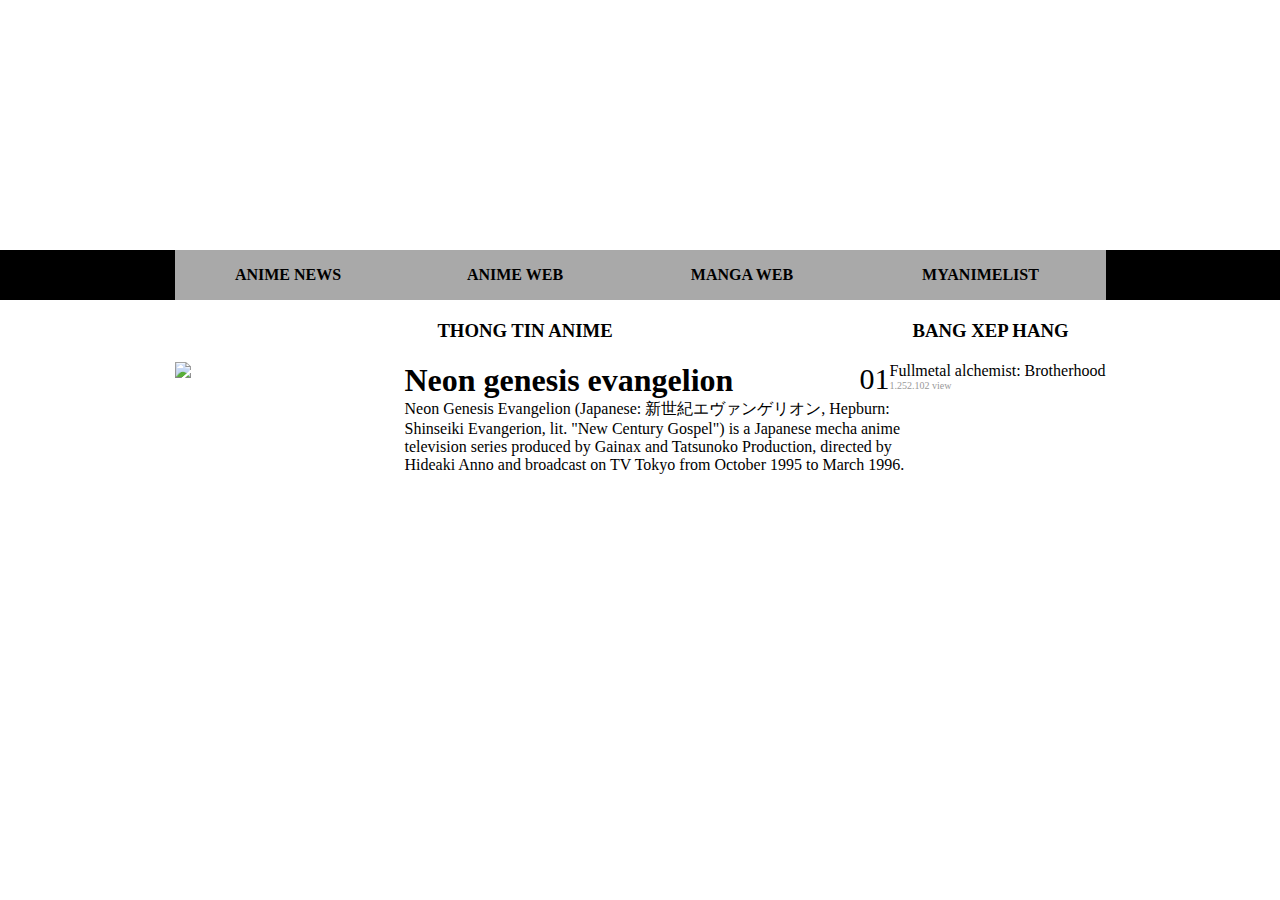
==== anime.html @ 7dd10721 "first-commit" ====
<!DOCTYPE html>
<!DOCTYPE html>
<html>
<head>
	<title>ANIME</title>
	<link rel="stylesheet" href="waifu.css">
</head>
<body>
	<div class="title"></div>
	<div class="menu">
		<ul>
			<li >ANIME NEWS
				<ul>
					<li><a href="https://www.manganetworks.co/">MANGANETWORKS</a></li>
					<li><a href="https://tinanime.com/">TIN ANIME</a></li>
				</ul>
			</li>
			<li>ANIME WEB
				<ul>
					<li><a href="https://anime47.com/">ANIME47</a></li>
					<li><a href="https://animetvn.tv/">ANIMETVN</a></li>
					<li><a href="http://ani4u.org/">ANI4U</a></li>
				</ul>
			</li>
			<li>MANGA WEB
				<ul>
					<li><a href="http://nhattruyen.com/">NHATTRUYEN</a></li>
					<li><a href="http://truyenqq.com/">TRUYENQQ</a></li>
					<li><a href="https://blogtruyen.vn/">BLOGTRUYEN</a></li>
				</ul>
			</li>
			<li id="list"><a href="https://myanimelist.net/">MYANIMELIST</a></li>
		</ul>
	</div>
	<div class="demuc">
		<h3>THONG TIN ANIME</h3>
		<h3>BANG XEP HANG</h3>
	</div>
	<div class="main">
		<div class="content">
			<div class="info">
				<div class="image">
					<img src="https://cdn.myanimelist.net/images/anime/1314/108941.jpg">
				</div>
				<div class="noidung">
					<h1>Neon genesis evangelion</h1>
					<p>Neon Genesis Evangelion (Japanese: 新世紀エヴァンゲリオン, Hepburn: Shinseiki Evangerion, lit. "New Century Gospel") is a Japanese mecha anime television series produced by Gainax and Tatsunoko Production, directed by Hideaki Anno and broadcast on TV Tokyo from October 1995 to March 1996.</p>
				</div>	
			</div>	
		</div>

		<div class="top_anime">
			<div class="top">
				<div class="number">01</div>
				<div class="thongtin">
					<div class="name">Fullmetal alchemist: Brotherhood</div>
					<div class="view">1.252.102 view</div>				
				</div>
			</div>
			
		</div>
	</div>
</body>
</html>
---- waifu.css ----
*{
	margin: 0;
	padding: 0;
}

.title{
	width: 100%;
	height: 250px;
	background-image: url("https://i.pinimg.com/originals/ae/51/36/ae513617917650cac0244616a656f2f9.jpg") ;
	background-repeat: no-repeat;
	background-position: center;
	background-size: 1349px 250px;
}

.menu ul{
	display: flex;
	list-style-type: none;
	background-color: black;
	padding-right: 174.5px;
	padding-left: 174.5px;
	text-align: center; 
}

.menu ul li{
	width: 250px;
	height: 50px;
	text-align: center;
	line-height: 50px;
	color: black;
	background-color: #A9A9A9;
	font-weight: bold;
	position: relative;
}

.menu ul li ul{
	position: absolute;
	display: block;
	padding: 0px;
	visibility: hidden;	

}

/*.menu:f, #menu2, #menu3{
	position: absolute;
	display: block;
	padding: 0px;
	visibility: hidden;
}
*/
.menu ul li ul a{
	text-decoration: none;
	background-color: #A9A9A9;
	display: block;
	width: 250px;
	height: 50px;
	color: black;
}
/*#menu1  li a, #menu2  li a, #menu3  li a{
	text-decoration: none;
	background-color: #A9A9A9;
	display: block;
	width: 250px;
	height: 50px;
	color: black;	
}
*/
.menu ul li:hover li{
	visibility: visible;
}

/*#news:hover #menu1, #anime:hover #menu2, #manga:hover #menu3{
	visibility: visible;
}
*/

.menu ul li ul a:hover{
	background-color: gold;
}

#list a{
	text-decoration: none;
	display: block;
	width: 250px;
	height: 50px;
	color: black;
}


.demuc{
	padding: 20px 174.5px 0px 174.5px;
	display: flex;
	position: relative;
	z-index: -1;
}


h3:first-child{
	text-align: center;
	width: 750px;
}

h3:last-child{
	text-align: center;
	width: 245.97px;
}
.main{
	padding: 20px 174.5px 0px 174.5px;
	display: flex;
	position: relative;
	z-index: -1;
}

.info{
	display: flex;
}

.image{
	width: 225px;
	height: 323px;
}

.noidung{
	width: 520px;
	padding-left: 5px;

}

.top_anime{
	position: absolute;
	top: 20px;
	right: 174.5px;
}

.top{
	display: flex;
}

.number{
	font-size: 30px;
}
.view{
	font-size: 10px;
	color: #999;
}
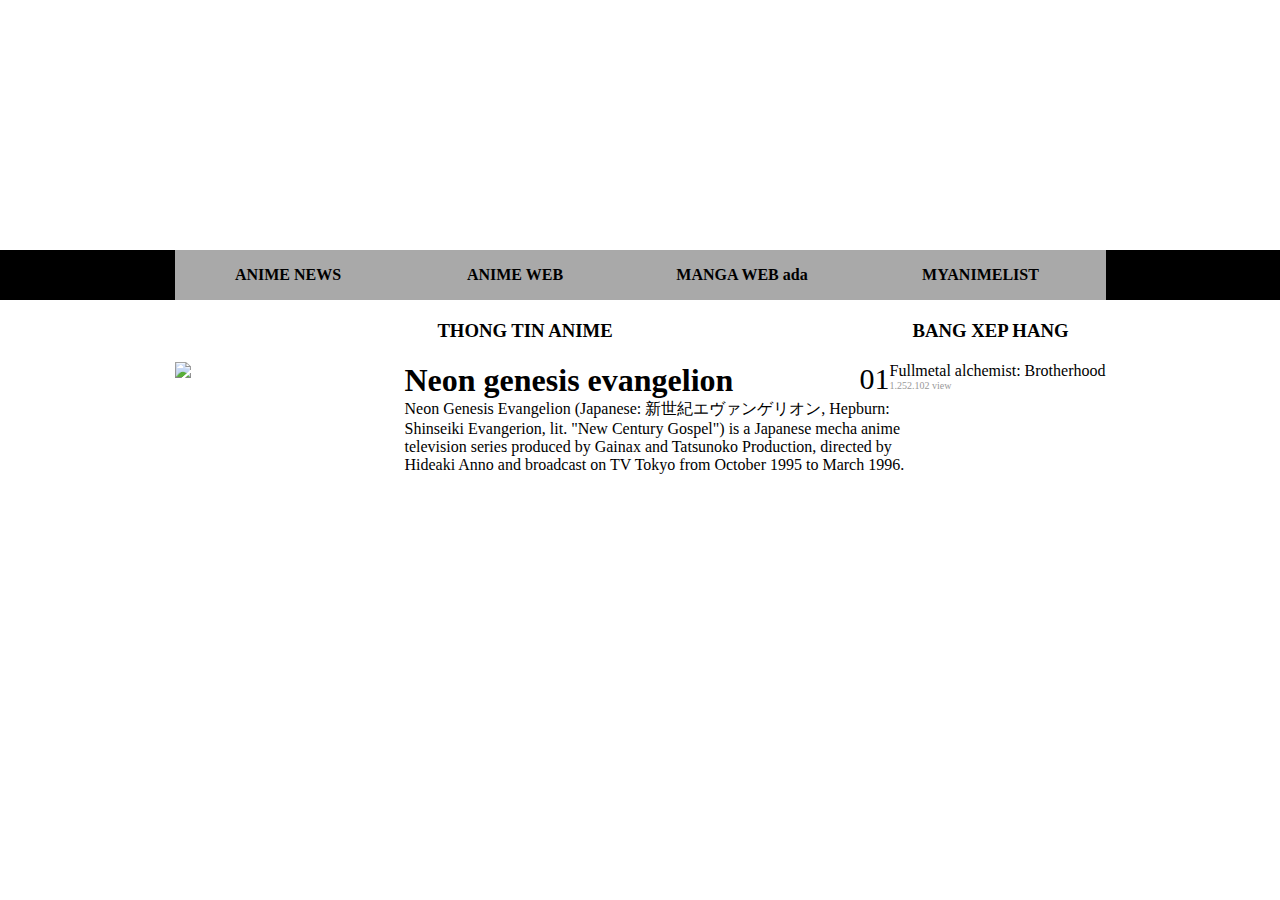
==== commit 36fbbc37: "update" ====
--- a/anime.html
+++ b/anime.html
@@ -22,7 +22,7 @@
 					<li><a href="http://ani4u.org/">ANI4U</a></li>
 				</ul>
 			</li>
-			<li>MANGA WEB
+			<li>MANGA WEB ada
 				<ul>
 					<li><a href="http://nhattruyen.com/">NHATTRUYEN</a></li>
 					<li><a href="http://truyenqq.com/">TRUYENQQ</a></li>
